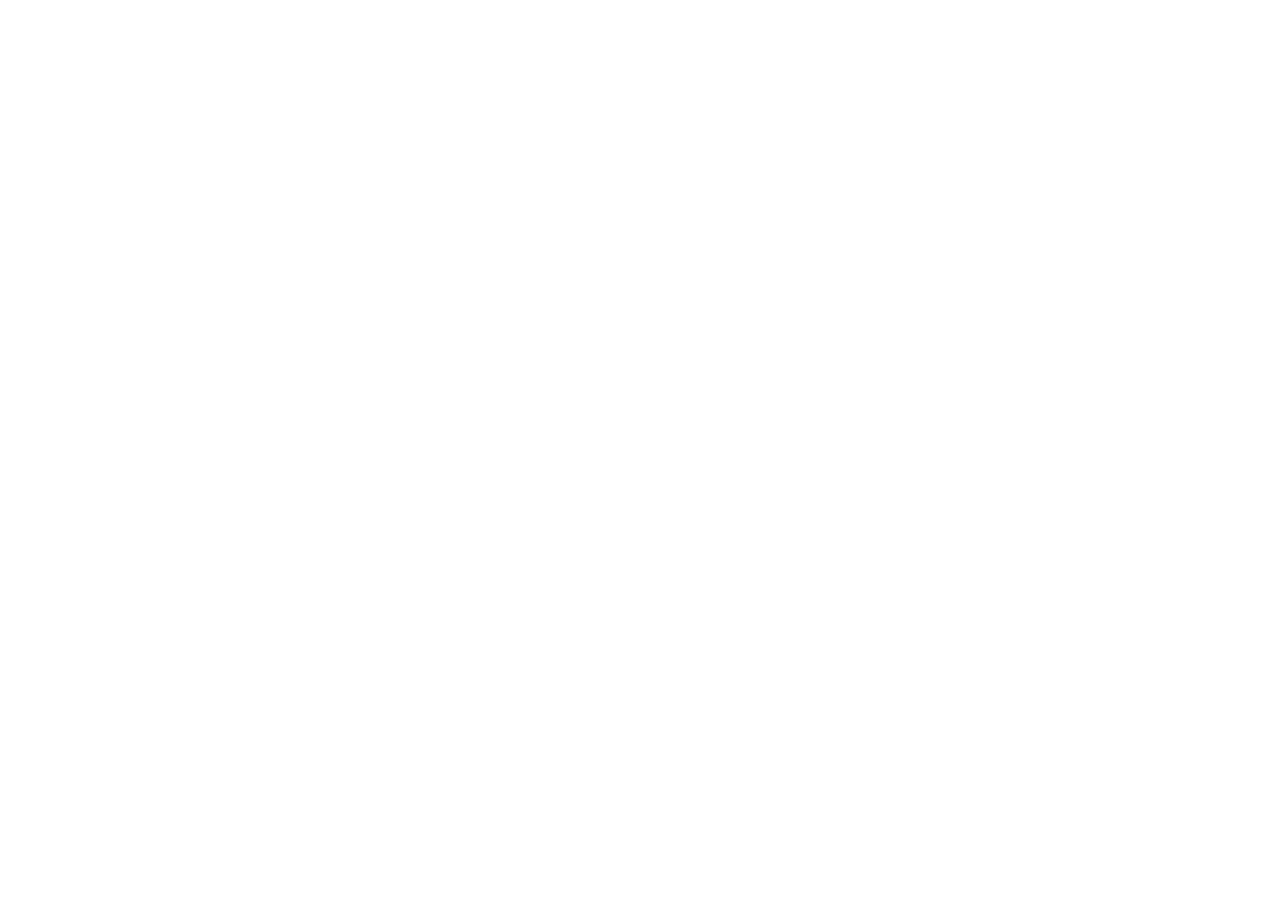
==== .github/index.html @ a75c1bf4 "změna názvu" ====
<!DOCTYPE html>
<html lang="en">
<head>
    <meta charset="UTF-8">
    <meta http-equiv="X-UA-Compatible" content="IE=edge">
    <meta name="viewport" content="width=device-width, initial-scale=1.0">
    <title>Ahoj</title>
</head>
<body>
    
</body>
</html>
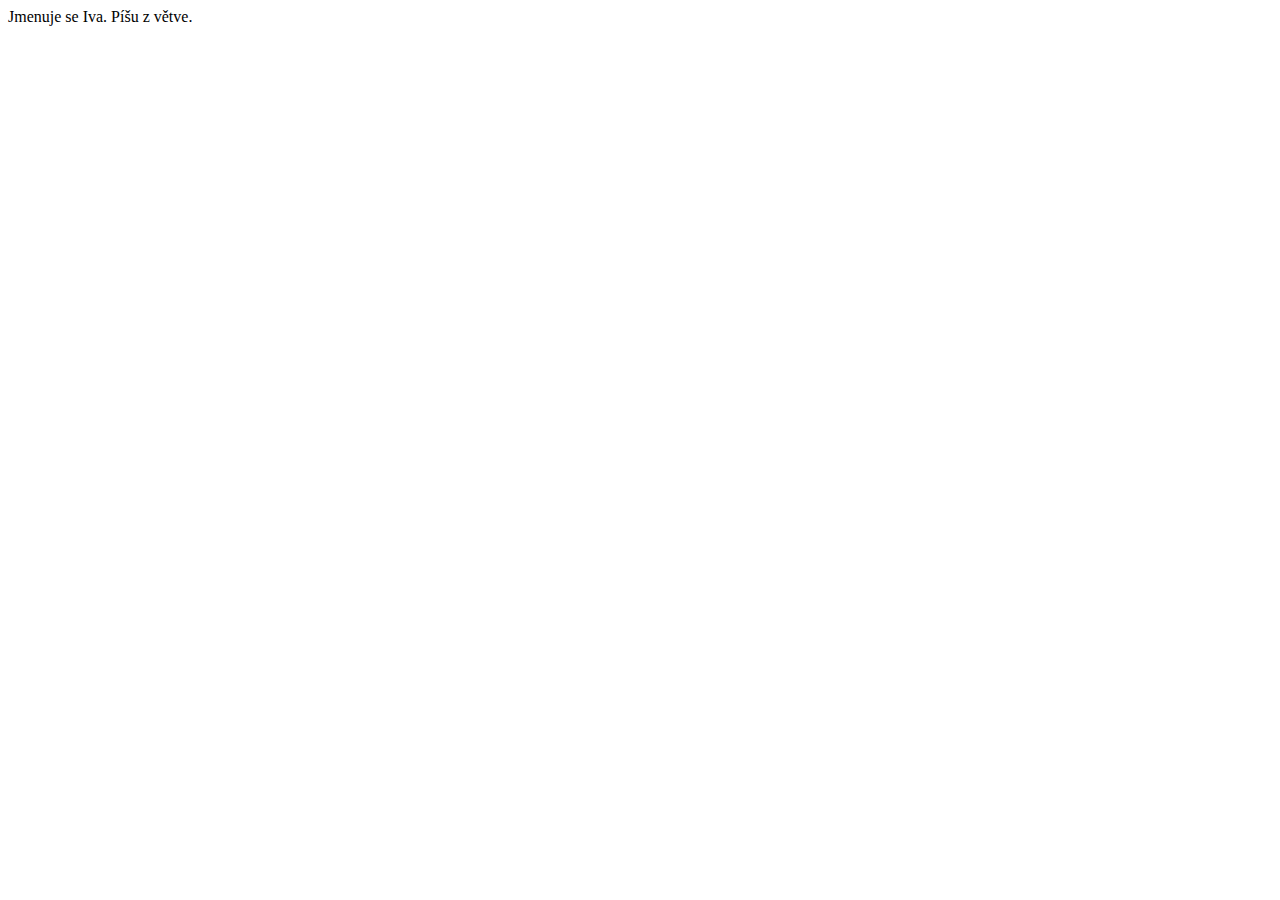
==== commit 820c0ffe: "Zpráva z větve" ====
--- a/.github/index.html
+++ b/.github/index.html
@@ -7,6 +7,6 @@
     <title>Ahoj</title>
 </head>
 <body>
-    
+    Jmenuje se Iva. Píšu z větve.
 </body>
 </html>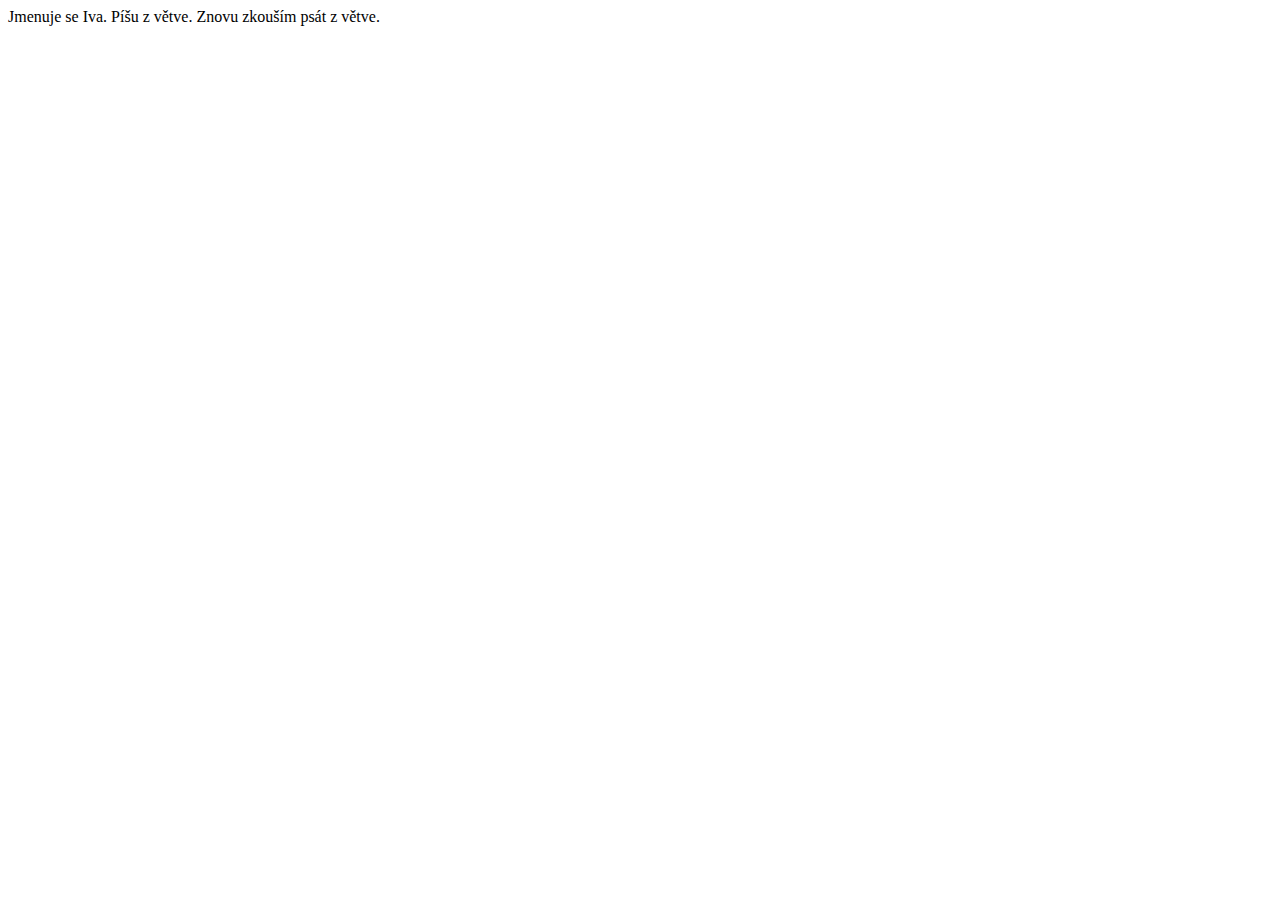
==== commit 89481f93: "commit na větvi" ====
--- a/.github/index.html
+++ b/.github/index.html
@@ -7,6 +7,6 @@
     <title>Ahoj</title>
 </head>
 <body>
-    Jmenuje se Iva. Píšu z větve.
+    Jmenuje se Iva. Píšu z větve. Znovu zkouším psát z větve.
 </body>
 </html>